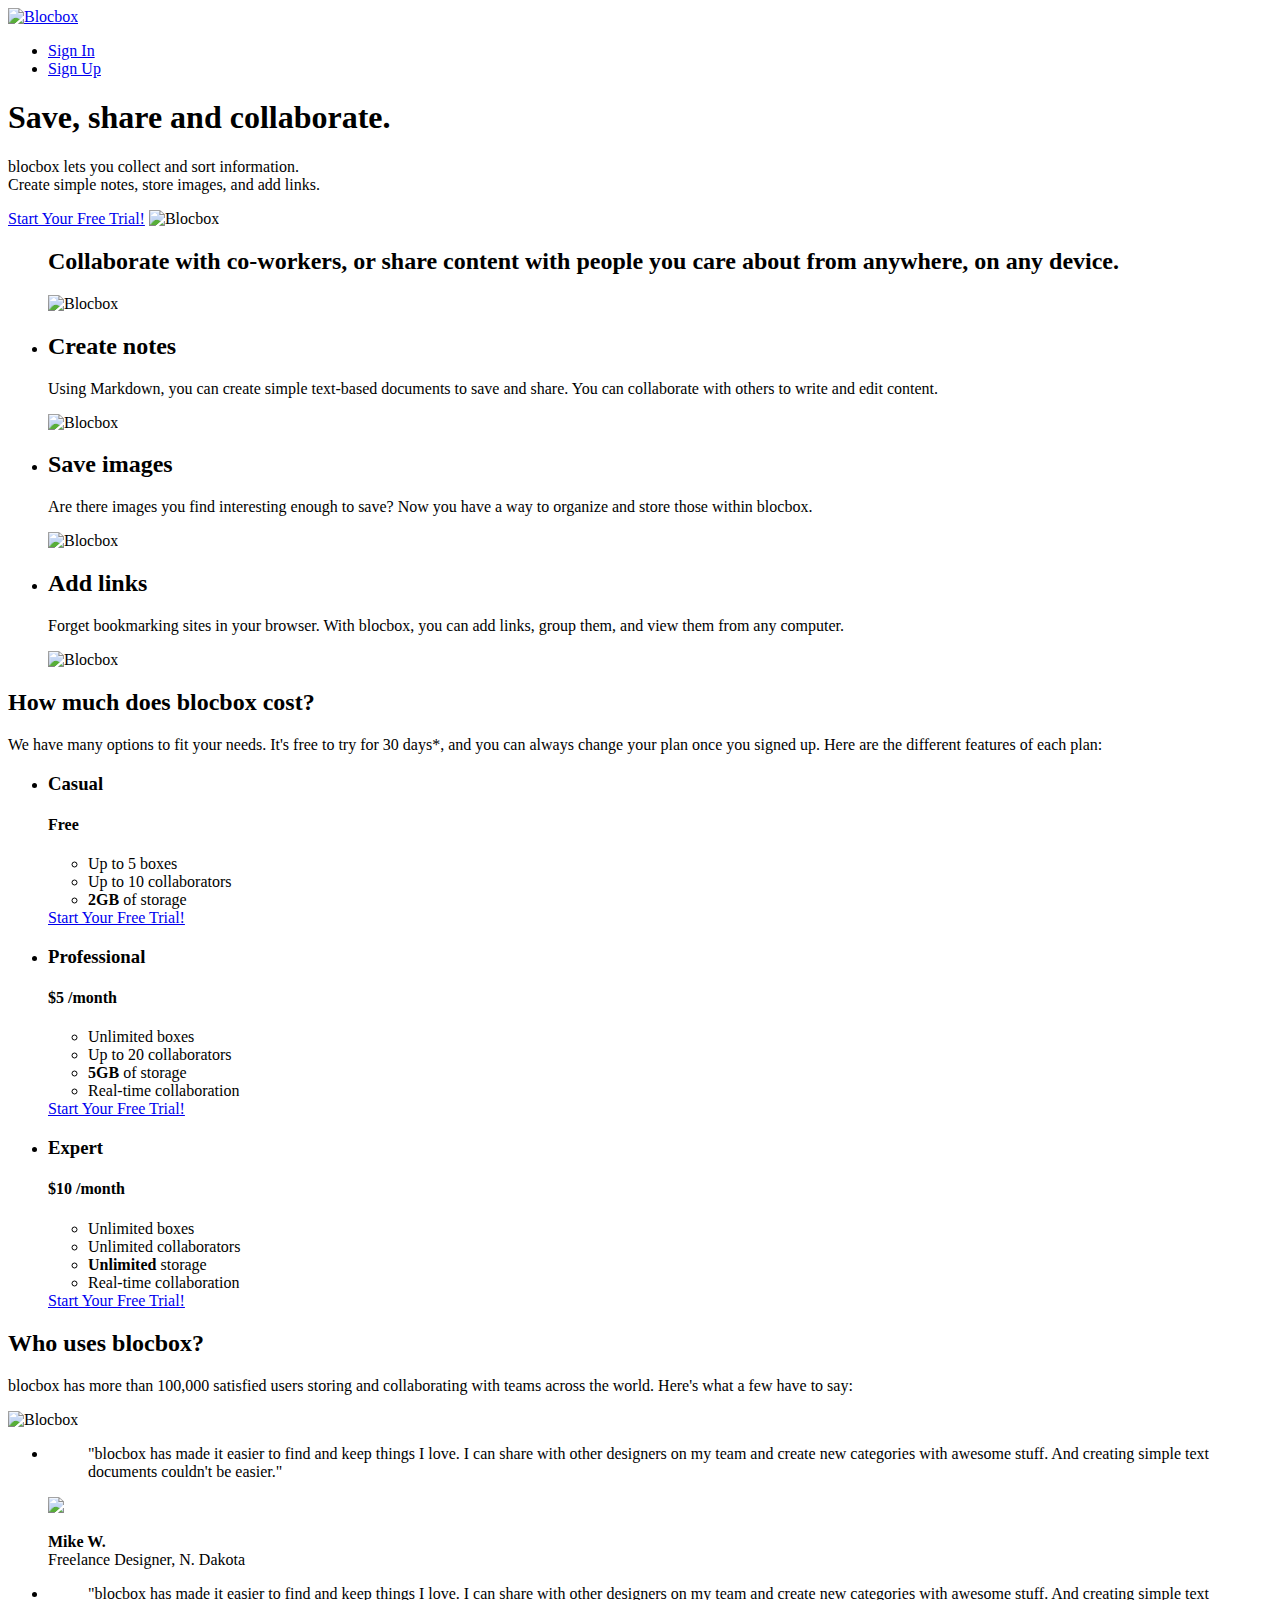
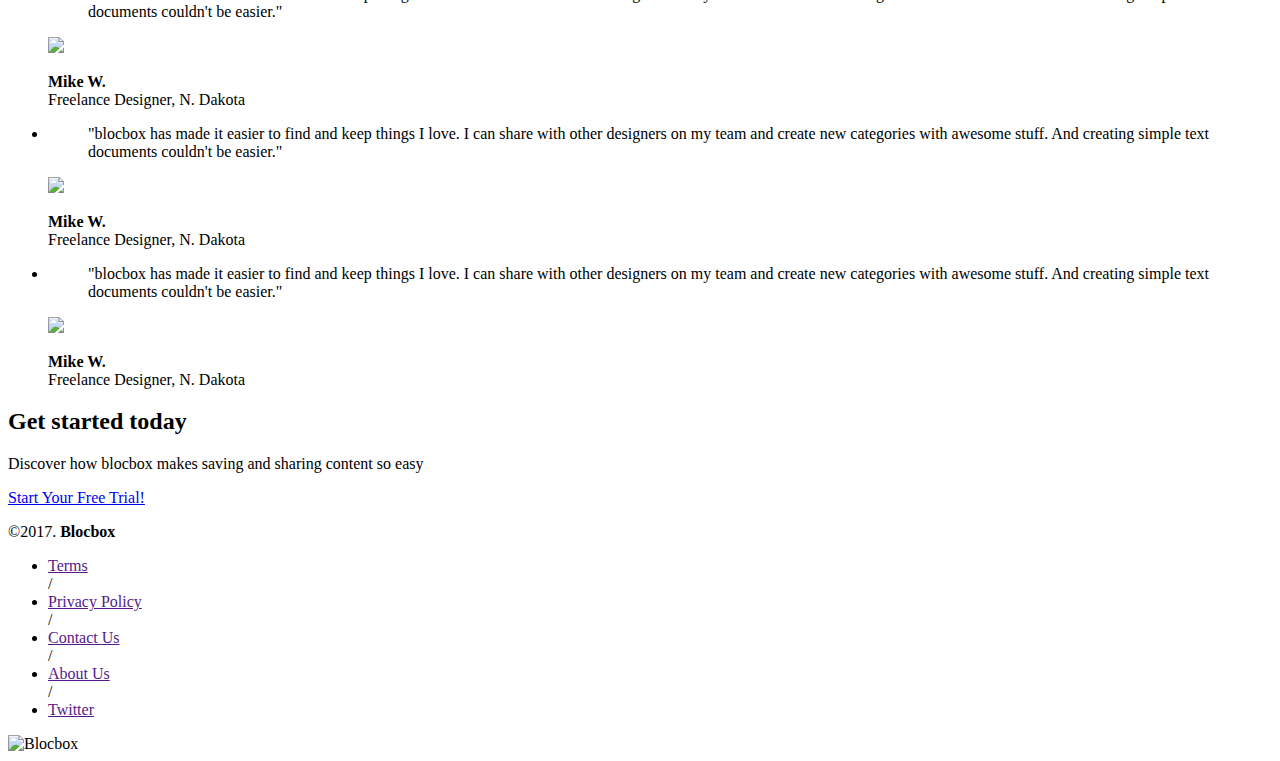
==== index.html @ abd9b82c "homepage-css-completed" ====
<!DOCTYPE html>
<html lang="en-us">
<head>
  <meta http-equiv="X-UA-Compatible" content="IE=Edge">
  <meta name="viewport" content="width=device-width,initial-scale=1">
  <meta charset="UTF-8">
  <title>Save, share and collaborate | Blocbox</title>
  <!--Google Fonts--> 
  <link href="https://fonts.googleapis.com/css?family=Droid+Sans|Droid+Serif" rel="stylesheet">
  <!-- CSS -->
  <link rel="stylesheet"href="css/normalize.css">
  <link rel="stylesheet"href="css/style.css">
  <link rel="stylesheet"href="css/font-awesome.css">
  <link rel="stylesheet"href="css/animate.css">
</head>
<body>
<!-- Hero -->
<header>
<nav class="container">
<div class="one-half">
<a href="index.html" class="site-logo"><img src="images/site-logo.png"alt="Blocbox"/></a>
</div>
<div class="one-half">
<ul>
<li><a href="signin.html">Sign In</a></li>
<li class="btn-outline"><a href="signup.html">Sign Up</a></li>
</ul>
</div>
</nav>
<div class="container hero">
<h1>Save, share and collaborate.</h1>
<h1 class="animated fadein"></h1>
<p>blocbox lets you collect and sort information.<br/>Create simple notes, store images, and add links.</p>
<a href="signup.html"class="btn">Start Your Free Trial!</a>
<img src="images/dashboard.png"alt="Blocbox"/>
</div>
</header>
<main role="main">
<!--Screenshot-->
<ul class="container">
<section class="screenshot">
<h2>Collaborate with co-workers, or share content with people you care about from anywhere, on any device.</h2>
<img src="images/screenshot.png"alt="Blocbox"/>
</section>
<!--Benefits-->
<section class="benefits">
<li>
<h2>Create notes</h2>
<p>Using Markdown, you can create simple text-based documents to save and share. You can collaborate with others to write and edit content.</p>
<img src="images/createnotes.png"alt="Blocbox"/>
</li>
<li>
<h2>Save images</h2>
<p>Are there images you find interesting enough to save? Now you have a way to organize and store those within blocbox.</p>
<img src="images/saveimages.png"alt="Blocbox"/>
</li>
<li>
<h2>Add links</h2>
<p>Forget bookmarking sites in your browser. With blocbox, you can add links, group them, and view them from any computer.</p>
<img src="images/addlinks.png"alt="Blocbox"/>
</li>
</ul>
</section>
<!--Pricing-->
<section class="pricing">
<div class="container">
<h2>How much does blocbox cost?</h2>
<p>We have many options to fit your needs. It's free to try for 30 days*, and you can always change your plan once you signed up. Here are the different features of each plan:</p>
</div>
<ul class="container">
<li class="one-third">
<div class="box">
<h3>Casual</h3>
<h4>Free</h4>
<ul>
<li>Up to 5 boxes</li>
<li>Up to 10 collaborators</li>
<li><strong>2GB</strong> of storage</li>
</ul>
<a href="signup.html"class="btn">Start Your Free Trial!</a>
</div>
</li>
<li class="one-third">
<div class="box middle">
<h3>Professional</h3>
<h4><span>$</span>5 <span class="month">/month</span></h4>
<ul>
<li>Unlimited boxes</li>
<li>Up to 20 collaborators</li>
<li><strong>5GB</strong> of storage</li>
<li>Real-time collaboration</li>
</ul>
<a href="signup.html" class="btn">Start Your Free Trial!</a>
</div>
</li>
<li class="one-third">
<div class="box">
<h3>Expert</h3>
<h4><span>$</span>10 <span class="month">/month</span></h4>
<ul>
<li>Unlimited boxes</li>
<li>Unlimited collaborators</li>
<li><strong>Unlimited</strong> storage</li>
<li>Real-time collaboration</li>
</ul>
<a href="signup.html" class="btn">Start Your Free Trial!</a>
</div>
</li>
</ul>
</section>

<!-- Testimonials -->
<section class="testimonials">
<div class="container">
<h2>Who uses blocbox?</h2>
<p>blocbox has more than 100,000 satisfied users storing and collaborating with teams across the world. Here's what a few have to say: </p>
<img src="images/testimonials.png"alt="Blocbox"/>
</div>
<ul class="container">
<li class="one-fourth">
<blockquote>"blocbox has made it easier to find and keep things I love. I can share with other designers on my team and create new categories with awesome stuff. And creating simple text documents couldn't be easier." </blockquote>
<img src=images/testimonialavatar.png"alt="Blocbox"/> 
<p class="name"><strong>Mike W.</strong><br/>Freelance Designer, N. Dakota </p>
</li>
<li class="one-fourth">
<blockquote>"blocbox has made it easier to find and keep things I love. I can share with other designers on my team and create new categories with awesome stuff. And creating simple text documents couldn't be easier." </blockquote>
<img src=images/testimonialavatar.png"alt="Blocbox"/> 
<p class="name"><strong>Mike W.</strong><br/>Freelance Designer, N. Dakota </p>
</li>
<li class="one-fourth">
<blockquote>"blocbox has made it easier to find and keep things I love. I can share with other designers on my team and create new categories with awesome stuff. And creating simple text documents couldn't be easier." </blockquote>
<img src=images/testimonialavatar.png"alt="Blocbox"/> 
<p class="name"><strong>Mike W.</strong><br/>Freelance Designer, N. Dakota </p>
</li>
<li class="one-fourth">
<blockquote>"blocbox has made it easier to find and keep things I love. I can share with other designers on my team and create new categories with awesome stuff. And creating simple text documents couldn't be easier." </blockquote>
<img src=images/testimonialavatar.png"alt="Blocbox"/> 
<p class="name"><strong>Mike W.</strong><br/>Freelance Designer, N. Dakota </p>
</li>
</ul>
<!-- sign up -->
<section class="sign up">
<div class="container">
<h2>Get started today</h2>
<p>Discover how blocbox makes saving and sharing content so easy</p>
<a href="signup.html"class="btn">Start Your Free Trial!</a>
</div>
</section>
</main>
<!-- Footer -->
<footer>
<div class="container footer-nav-block">
<div class="left-footer-block-one-third">
<p class="copyright-block">&copy;2017. <strong>Blocbox</strong>
</p>
</div>
<nav class="link-block middle-footer-block one-third">
<ul>
<li><a href="">Terms</a></li> /
<li><a href="">Privacy Policy</a></li> /
<li><a href="">Contact Us</a></li> /
<li><a href="">About Us</a></li> /
<li><a href="">Twitter</a></li> 
</ul>
</nav>
<div class="right-footer-block one-third">
<img class="logo" src="images/site-logo.png"alt="Blocbox"/>
</div>
</div>
</footer>
</body>
</html>
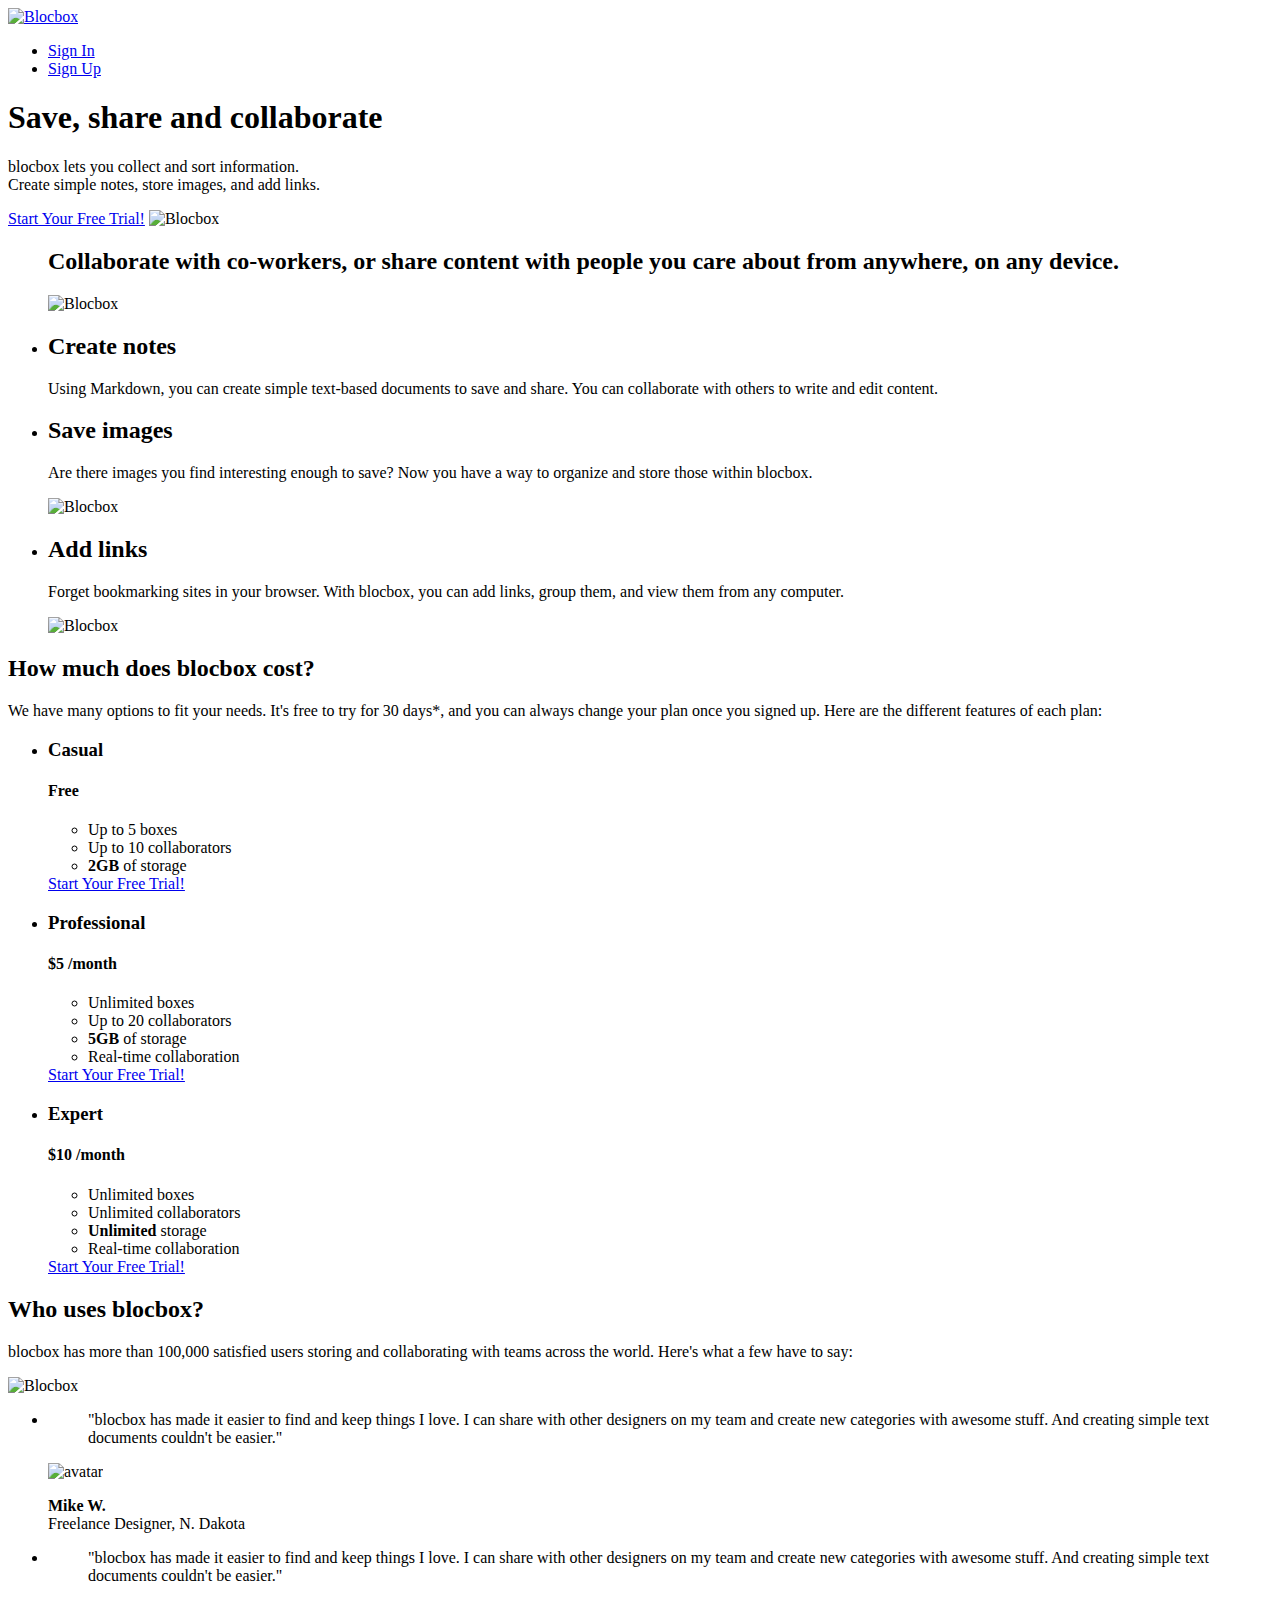
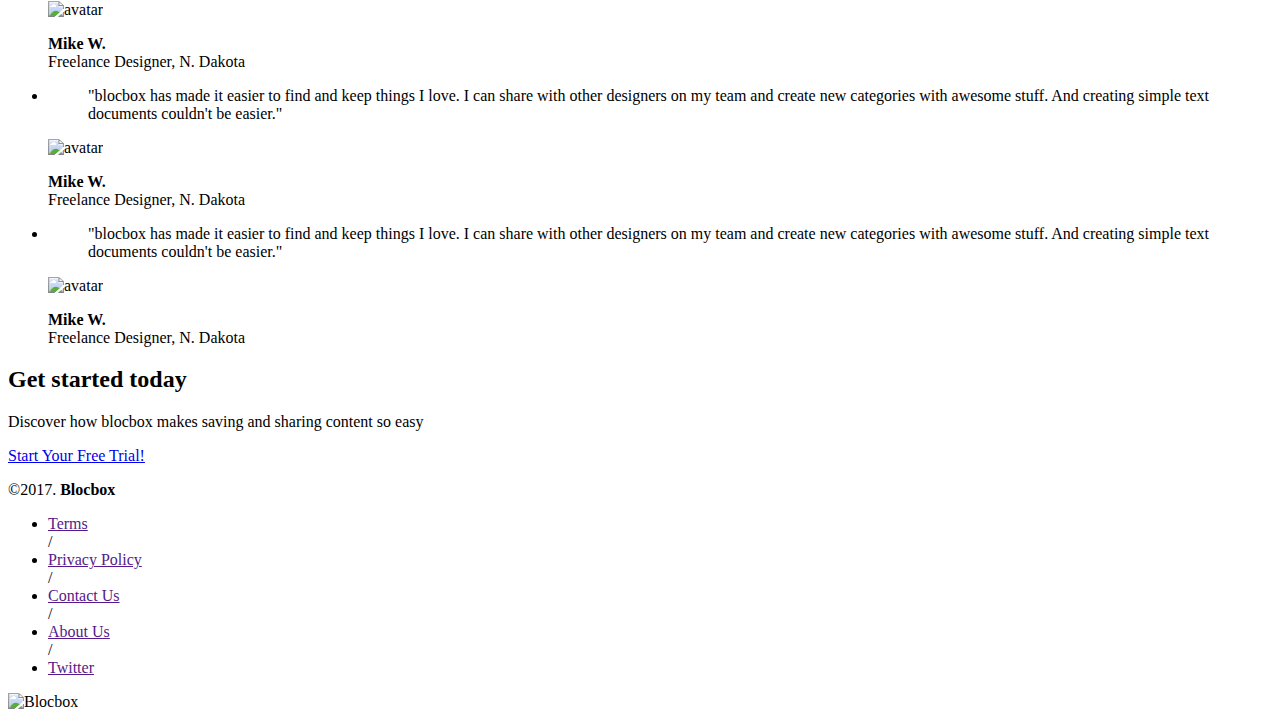
==== commit 66057c2d: "homepage-mediaqueries-completed" ====
--- a/index.html
+++ b/index.html
@@ -11,7 +11,7 @@
   <link rel="stylesheet"href="css/normalize.css">
   <link rel="stylesheet"href="css/style.css">
   <link rel="stylesheet"href="css/font-awesome.css">
-  <link rel="stylesheet"href="css/animate.css">
+  <link rel="stylesheet"href="css/animate.min.css">
 </head>
 <body>
 <!-- Hero -->
@@ -28,8 +28,9 @@
 </div>
 </nav>
 <div class="container hero">
-<h1>Save, share and collaborate.</h1>
-<h1 class="animated fadein"></h1>
+<!--<h1>Save, share and collaborate</h1>
+<h1 class="animated fadein"></h1> -->
+<h1 class="animated infinite bounce">Save, share and collaborate</h1> 
 <p>blocbox lets you collect and sort information.<br/>Create simple notes, store images, and add links.</p>
 <a href="signup.html"class="btn">Start Your Free Trial!</a>
 <img src="images/dashboard.png"alt="Blocbox"/>
@@ -47,7 +48,7 @@
 <li>
 <h2>Create notes</h2>
 <p>Using Markdown, you can create simple text-based documents to save and share. You can collaborate with others to write and edit content.</p>
-<img src="images/createnotes.png"alt="Blocbox"/>
+<background-image="images/createnotes.png"alt="Blocbox"/>
 </li>
 <li>
 <h2>Save images</h2>
@@ -119,22 +120,22 @@
 <ul class="container">
 <li class="one-fourth">
 <blockquote>"blocbox has made it easier to find and keep things I love. I can share with other designers on my team and create new categories with awesome stuff. And creating simple text documents couldn't be easier." </blockquote>
-<img src=images/testimonialavatar.png"alt="Blocbox"/> 
+<img src="https://s3.amazonaws.com/uifaces/faces/twitter/jsa/128.jpg" alt="avatar"/> 
 <p class="name"><strong>Mike W.</strong><br/>Freelance Designer, N. Dakota </p>
 </li>
 <li class="one-fourth">
 <blockquote>"blocbox has made it easier to find and keep things I love. I can share with other designers on my team and create new categories with awesome stuff. And creating simple text documents couldn't be easier." </blockquote>
-<img src=images/testimonialavatar.png"alt="Blocbox"/> 
+<img src="https://s3.amazonaws.com/uifaces/faces/twitter/jsa/128.jpg" alt="avatar"/> 
 <p class="name"><strong>Mike W.</strong><br/>Freelance Designer, N. Dakota </p>
 </li>
 <li class="one-fourth">
 <blockquote>"blocbox has made it easier to find and keep things I love. I can share with other designers on my team and create new categories with awesome stuff. And creating simple text documents couldn't be easier." </blockquote>
-<img src=images/testimonialavatar.png"alt="Blocbox"/> 
+<img src="https://s3.amazonaws.com/uifaces/faces/twitter/jsa/128.jpg" alt="avatar"/> 
 <p class="name"><strong>Mike W.</strong><br/>Freelance Designer, N. Dakota </p>
 </li>
 <li class="one-fourth">
 <blockquote>"blocbox has made it easier to find and keep things I love. I can share with other designers on my team and create new categories with awesome stuff. And creating simple text documents couldn't be easier." </blockquote>
-<img src=images/testimonialavatar.png"alt="Blocbox"/> 
+<img src="https://s3.amazonaws.com/uifaces/faces/twitter/jsa/128.jpg" alt="avatar"/> 
 <p class="name"><strong>Mike W.</strong><br/>Freelance Designer, N. Dakota </p>
 </li>
 </ul>
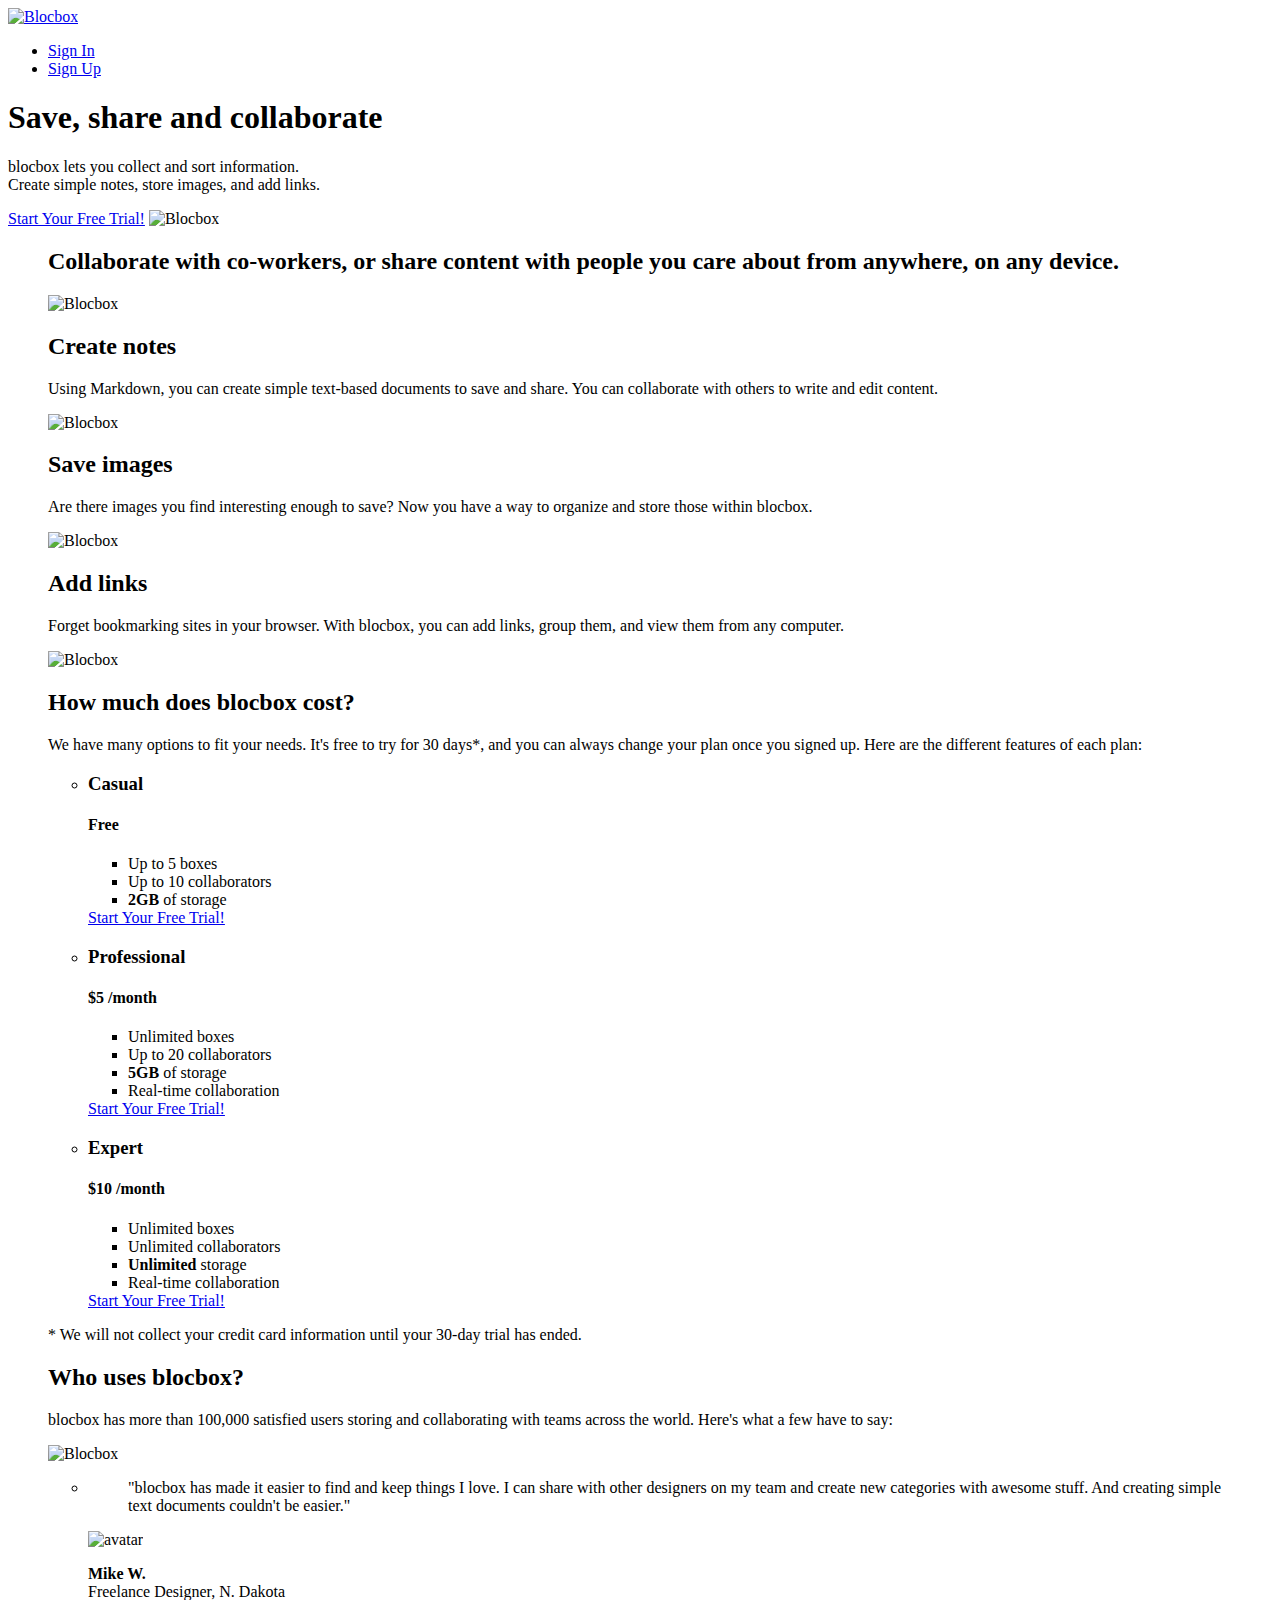
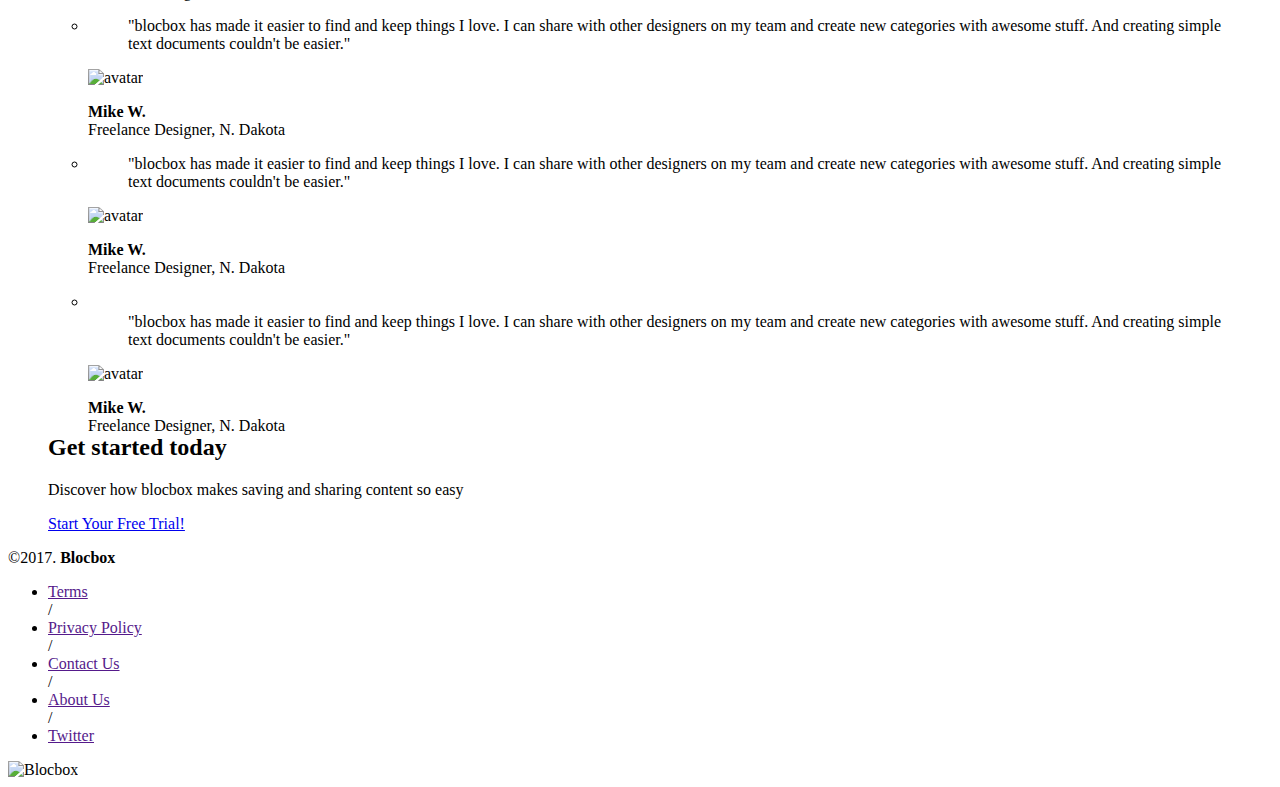
==== commit 9ef2d196: "Checkpoint-31-completed" ====
--- a/index.html
+++ b/index.html
@@ -14,6 +14,7 @@
   <link rel="stylesheet"href="css/animate.min.css">
 </head>
 <body>
+
 <!-- Hero -->
 <header>
 <nav class="container">
@@ -37,31 +38,35 @@
 </div>
 </header>
 <main role="main">
+
 <!--Screenshot-->
 <ul class="container">
 <section class="screenshot">
-<h2>Collaborate with co-workers, or share content with people you care about from anywhere, on any device.</h2>
+<h2>Collaborate with co-workers, 
+or share content with people you care about 
+from anywhere, on any device.</h2>
 <img src="images/screenshot.png"alt="Blocbox"/>
 </section>
+
 <!--Benefits-->
 <section class="benefits">
-<li>
+<div class=Create notes>
 <h2>Create notes</h2>
 <p>Using Markdown, you can create simple text-based documents to save and share. You can collaborate with others to write and edit content.</p>
-<background-image="images/createnotes.png"alt="Blocbox"/>
-</li>
-<li>
+<img src="images/createnotes.png"alt="Blocbox"/>
+</div>
+<div class=Save images>
 <h2>Save images</h2>
 <p>Are there images you find interesting enough to save? Now you have a way to organize and store those within blocbox.</p>
 <img src="images/saveimages.png"alt="Blocbox"/>
-</li>
-<li>
+</div>
+<div class=Add links>
 <h2>Add links</h2>
 <p>Forget bookmarking sites in your browser. With blocbox, you can add links, group them, and view them from any computer.</p>
 <img src="images/addlinks.png"alt="Blocbox"/>
-</li>
-</ul>
+</div>
 </section>
+
 <!--Pricing-->
 <section class="pricing">
 <div class="container">
@@ -108,6 +113,9 @@
 </div>
 </li>
 </ul>
+<div class="container">
+<p class="small"> * We will not collect your credit card information until your 30-day trial has ended.</p>
+</div>
 </section>
 
 <!-- Testimonials -->
@@ -117,6 +125,7 @@
 <p>blocbox has more than 100,000 satisfied users storing and collaborating with teams across the world. Here's what a few have to say: </p>
 <img src="images/testimonials.png"alt="Blocbox"/>
 </div>
+<section class="testimonialquotes">
 <ul class="container">
 <li class="one-fourth">
 <blockquote>"blocbox has made it easier to find and keep things I love. I can share with other designers on my team and create new categories with awesome stuff. And creating simple text documents couldn't be easier." </blockquote>
@@ -124,21 +133,28 @@
 <p class="name"><strong>Mike W.</strong><br/>Freelance Designer, N. Dakota </p>
 </li>
 <li class="one-fourth">
+<div class=boxdown>
 <blockquote>"blocbox has made it easier to find and keep things I love. I can share with other designers on my team and create new categories with awesome stuff. And creating simple text documents couldn't be easier." </blockquote>
 <img src="https://s3.amazonaws.com/uifaces/faces/twitter/jsa/128.jpg" alt="avatar"/> 
 <p class="name"><strong>Mike W.</strong><br/>Freelance Designer, N. Dakota </p>
 </li>
+</div>
 <li class="one-fourth">
 <blockquote>"blocbox has made it easier to find and keep things I love. I can share with other designers on my team and create new categories with awesome stuff. And creating simple text documents couldn't be easier." </blockquote>
 <img src="https://s3.amazonaws.com/uifaces/faces/twitter/jsa/128.jpg" alt="avatar"/> 
 <p class="name"><strong>Mike W.</strong><br/>Freelance Designer, N. Dakota </p>
 </li>
 <li class="one-fourth">
+<div class=boxdown2>
+<div style="position:relative; top:20px;">
 <blockquote>"blocbox has made it easier to find and keep things I love. I can share with other designers on my team and create new categories with awesome stuff. And creating simple text documents couldn't be easier." </blockquote>
 <img src="https://s3.amazonaws.com/uifaces/faces/twitter/jsa/128.jpg" alt="avatar"/> 
 <p class="name"><strong>Mike W.</strong><br/>Freelance Designer, N. Dakota </p>
 </li>
+</div>
 </ul>
+</section>
+
 <!-- sign up -->
 <section class="sign up">
 <div class="container">
@@ -148,6 +164,7 @@
 </div>
 </section>
 </main>
+
 <!-- Footer -->
 <footer>
 <div class="container footer-nav-block">
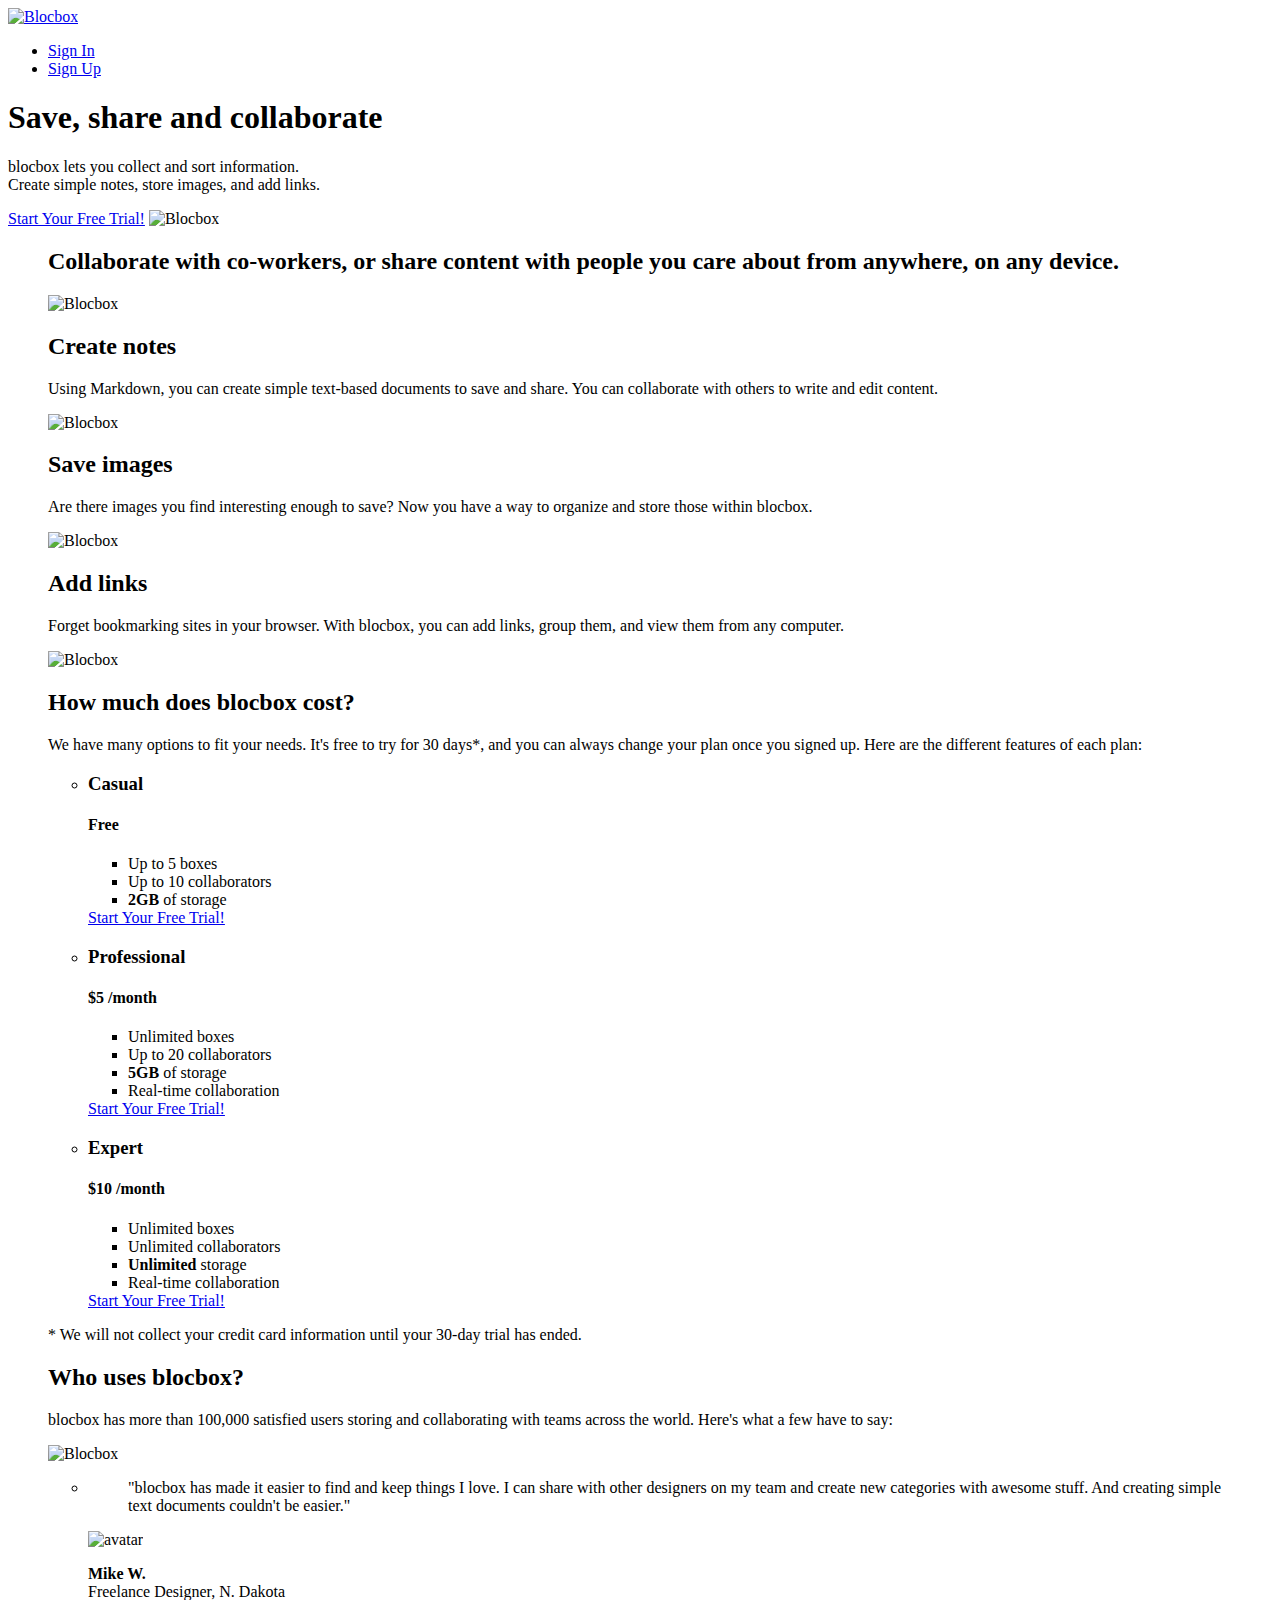
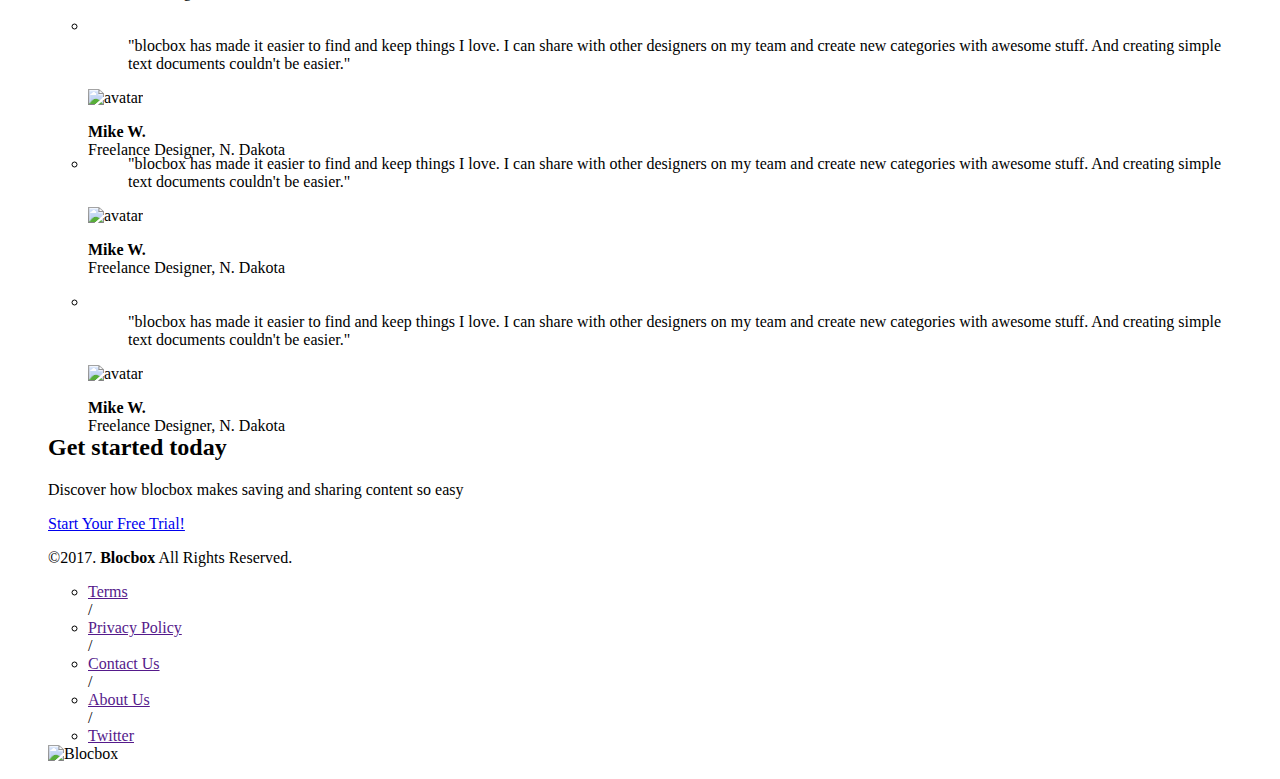
==== commit 16dbffb5: "homepage-styling-two-completed" ====
--- a/index.html
+++ b/index.html
@@ -29,16 +29,14 @@
 </div>
 </nav>
 <div class="container hero">
-<!--<h1>Save, share and collaborate</h1>
-<h1 class="animated fadein"></h1> -->
 <h1 class="animated infinite bounce">Save, share and collaborate</h1> 
 <p>blocbox lets you collect and sort information.<br/>Create simple notes, store images, and add links.</p>
 <a href="signup.html"class="btn">Start Your Free Trial!</a>
 <img src="images/dashboard.png"alt="Blocbox"/>
 </div>
 </header>
+
 <main role="main">
-
 <!--Screenshot-->
 <ul class="container">
 <section class="screenshot">
@@ -134,6 +132,7 @@
 </li>
 <li class="one-fourth">
 <div class=boxdown>
+<div style="position:relative; top:20px;">
 <blockquote>"blocbox has made it easier to find and keep things I love. I can share with other designers on my team and create new categories with awesome stuff. And creating simple text documents couldn't be easier." </blockquote>
 <img src="https://s3.amazonaws.com/uifaces/faces/twitter/jsa/128.jpg" alt="avatar"/> 
 <p class="name"><strong>Mike W.</strong><br/>Freelance Designer, N. Dakota </p>
@@ -153,23 +152,24 @@
 </li>
 </div>
 </ul>
-</section>
+</section> 
 
 <!-- sign up -->
-<section class="sign up">
+
+<section class="signup2">
 <div class="container">
 <h2>Get started today</h2>
 <p>Discover how blocbox makes saving and sharing content so easy</p>
 <a href="signup.html"class="btn">Start Your Free Trial!</a>
 </div>
 </section>
-</main>
+
 
 <!-- Footer -->
 <footer>
 <div class="container footer-nav-block">
 <div class="left-footer-block-one-third">
-<p class="copyright-block">&copy;2017. <strong>Blocbox</strong>
+<p class="copyright-block">&copy;2017. <strong>Blocbox</strong> All Rights Reserved.
 </p>
 </div>
 <nav class="link-block middle-footer-block one-third">
@@ -184,7 +184,7 @@
 <div class="right-footer-block one-third">
 <img class="logo" src="images/site-logo.png"alt="Blocbox"/>
 </div>
-</div>
 </footer>
 </body>
+</main>
 </html>
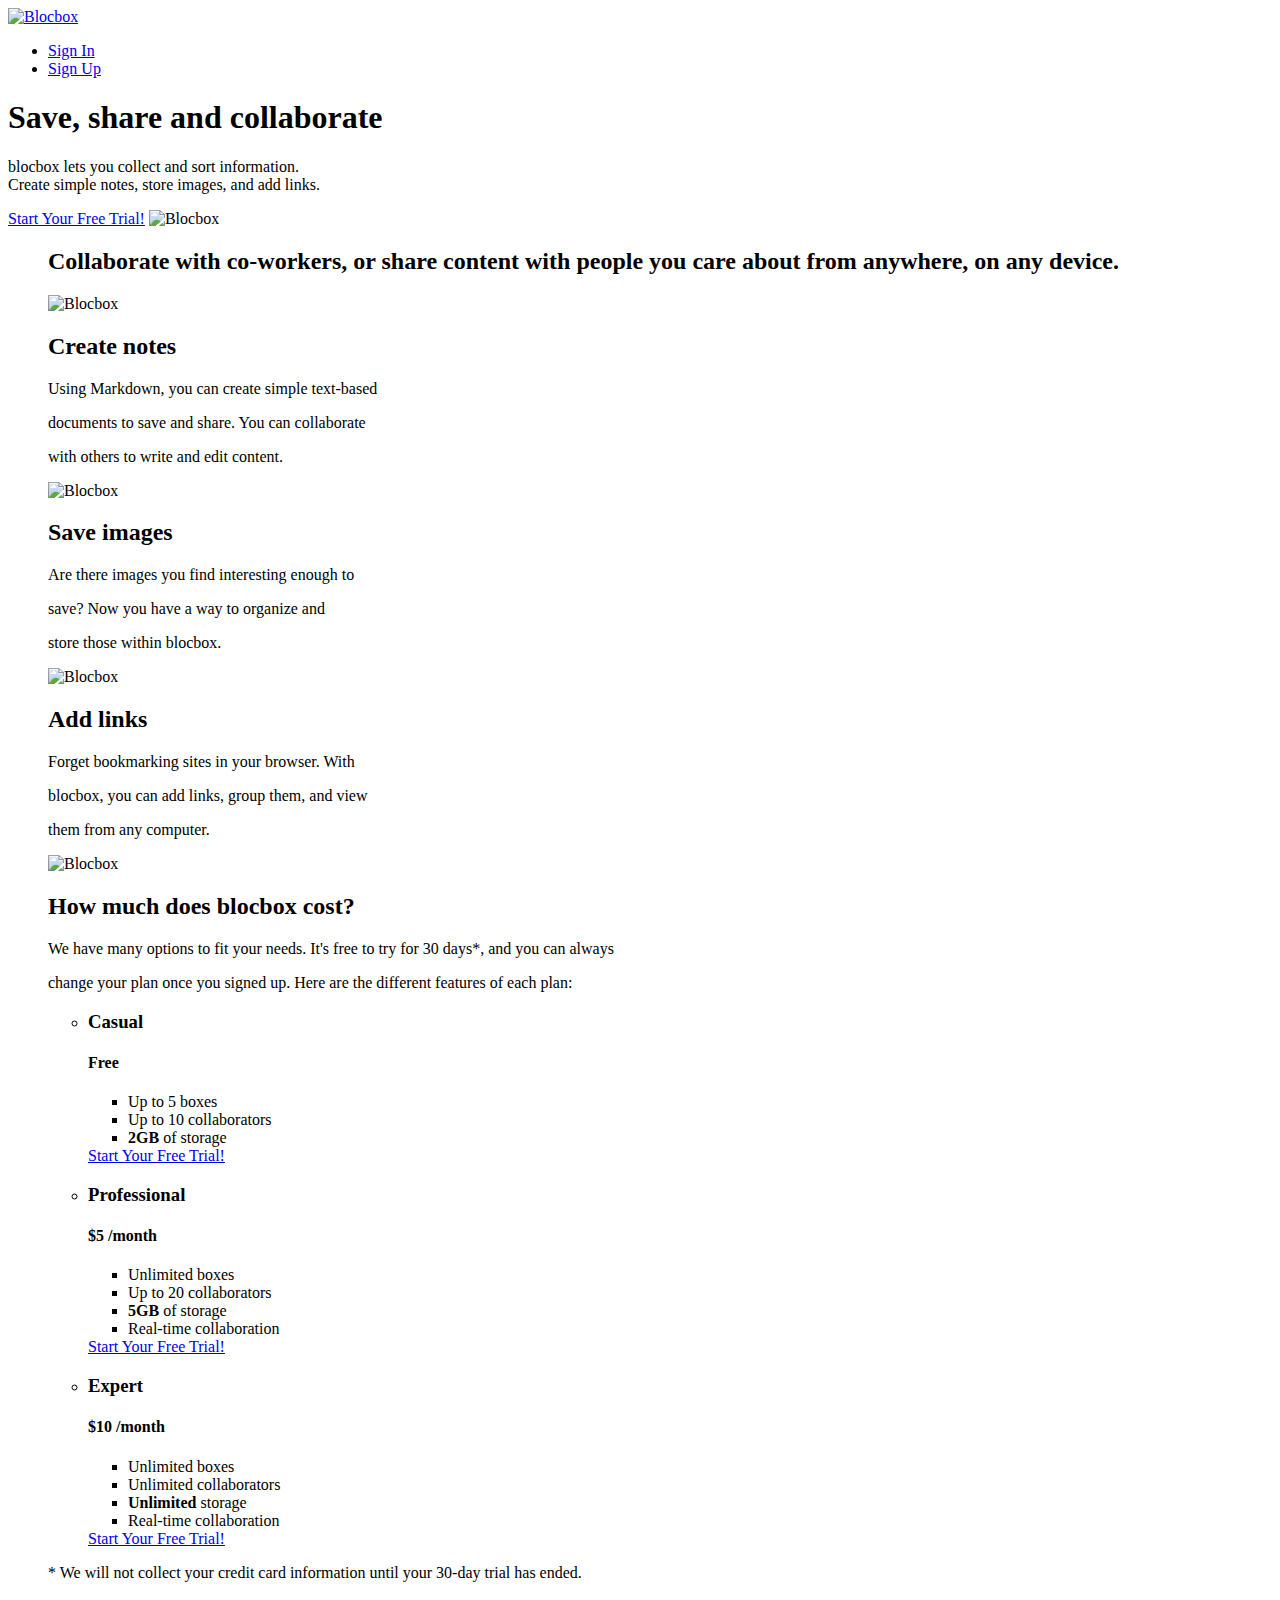
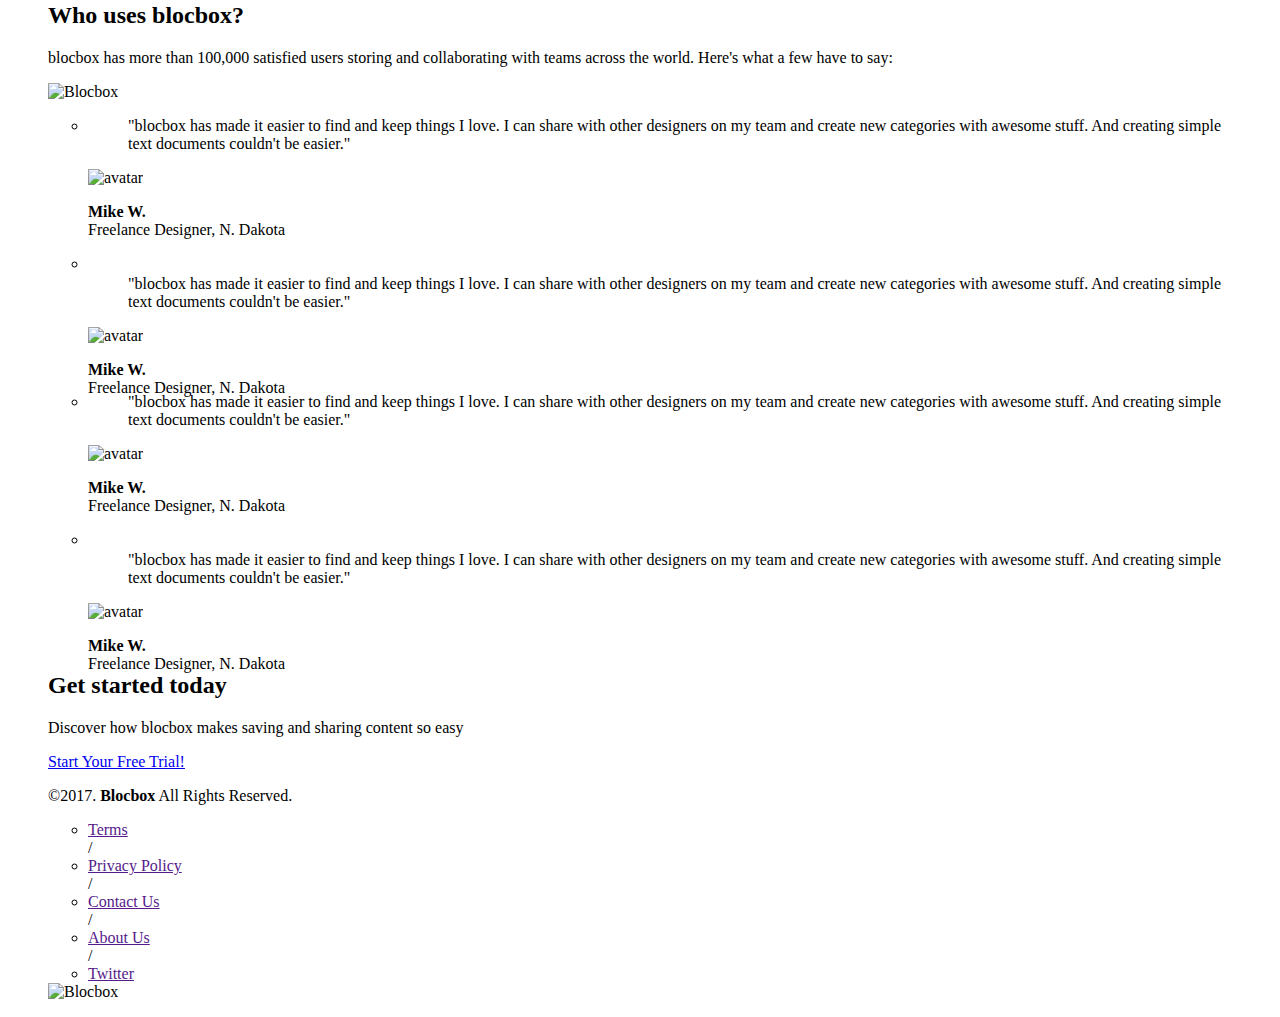
==== commit d82e14f5: "Checkpoint-33-completed" ====
--- a/index.html
+++ b/index.html
@@ -50,17 +50,23 @@
 <section class="benefits">
 <div class=Create notes>
 <h2>Create notes</h2>
-<p>Using Markdown, you can create simple text-based documents to save and share. You can collaborate with others to write and edit content.</p>
+<p>Using Markdown, you can create simple text-based</p> 
+<p>documents to save and share. You can collaborate </p>
+<p>with others to write and edit content.</p>
 <img src="images/createnotes.png"alt="Blocbox"/>
 </div>
 <div class=Save images>
 <h2>Save images</h2>
-<p>Are there images you find interesting enough to save? Now you have a way to organize and store those within blocbox.</p>
+<p>Are there images you find interesting enough to</p> 
+<p>save? Now you have a way to organize and</p> 
+<p>store those within blocbox.</p>
 <img src="images/saveimages.png"alt="Blocbox"/>
 </div>
 <div class=Add links>
 <h2>Add links</h2>
-<p>Forget bookmarking sites in your browser. With blocbox, you can add links, group them, and view them from any computer.</p>
+<p>Forget bookmarking sites in your browser. With</p>
+<p> blocbox, you can add links, group them, and view</p>
+<p> them from any computer.</p>
 <img src="images/addlinks.png"alt="Blocbox"/>
 </div>
 </section>
@@ -69,7 +75,8 @@
 <section class="pricing">
 <div class="container">
 <h2>How much does blocbox cost?</h2>
-<p>We have many options to fit your needs. It's free to try for 30 days*, and you can always change your plan once you signed up. Here are the different features of each plan:</p>
+<p>We have many options to fit your needs. It's free to try for 30 days*, and you can always</p>
+<p> change your plan once you signed up. Here are the different features of each plan:</p>
 </div>
 <ul class="container">
 <li class="one-third">
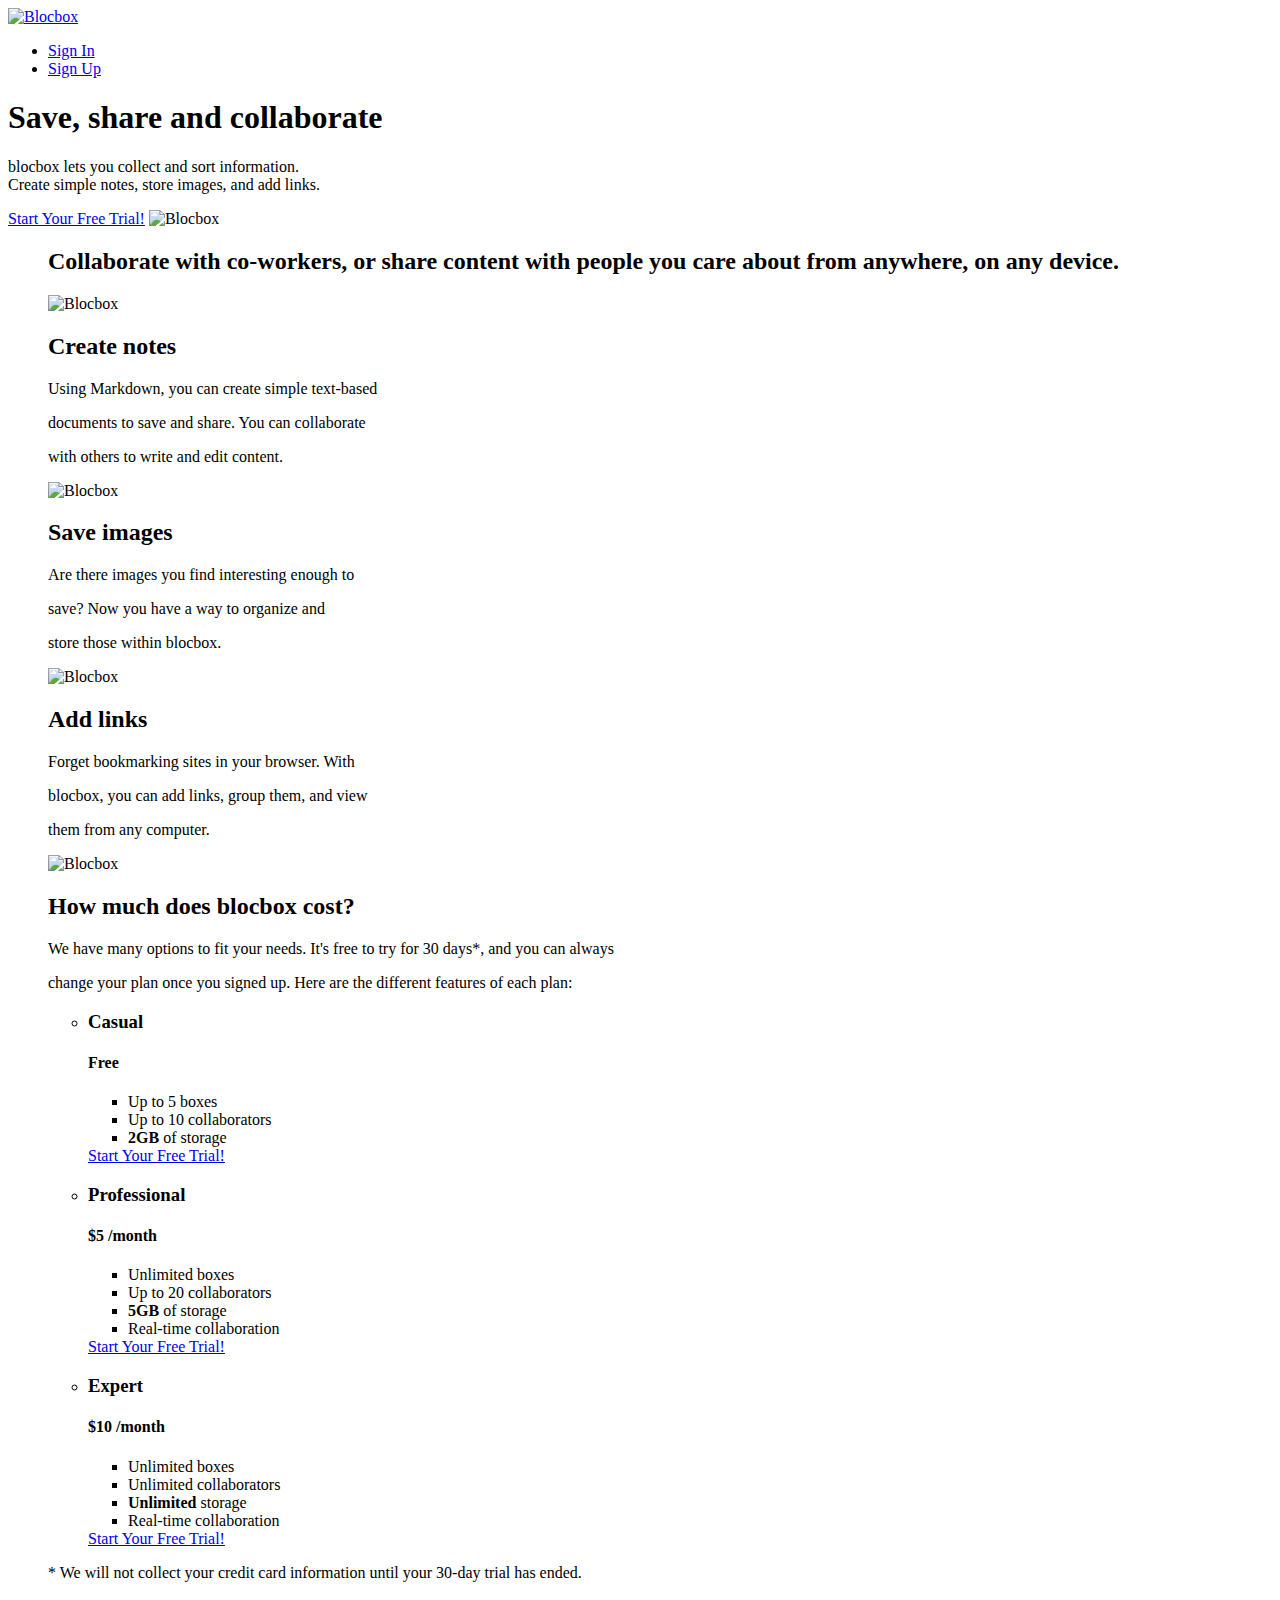
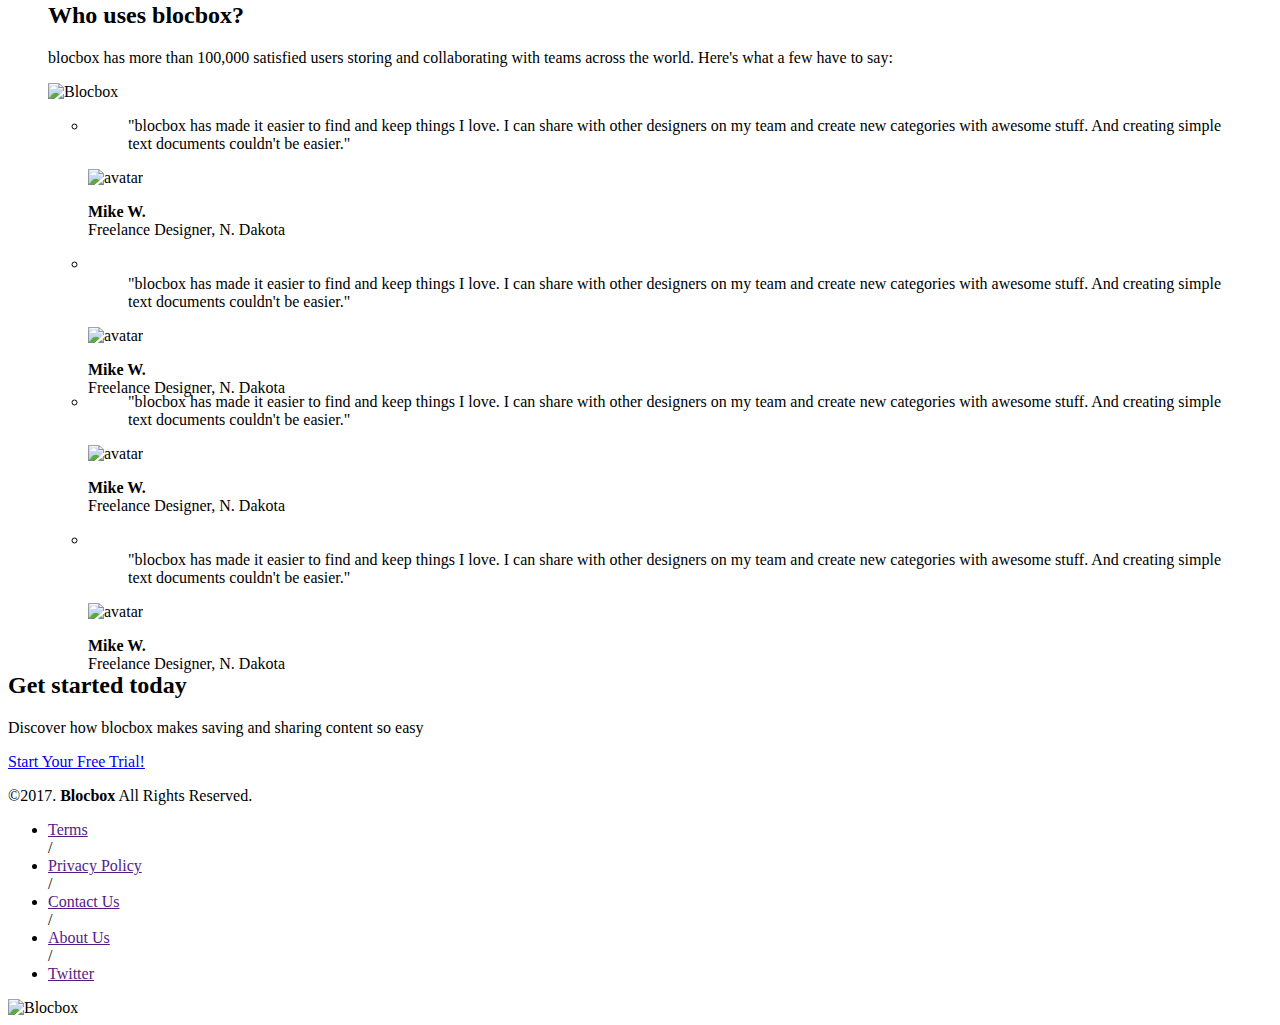
==== commit 4c8c5cef: "dashboard-html-completed" ====
--- a/index.html
+++ b/index.html
@@ -160,6 +160,7 @@
 </div>
 </ul>
 </section> 
+</main>
 
 <!-- sign up -->
 
@@ -193,5 +194,4 @@
 </div>
 </footer>
 </body>
-</main>
 </html>
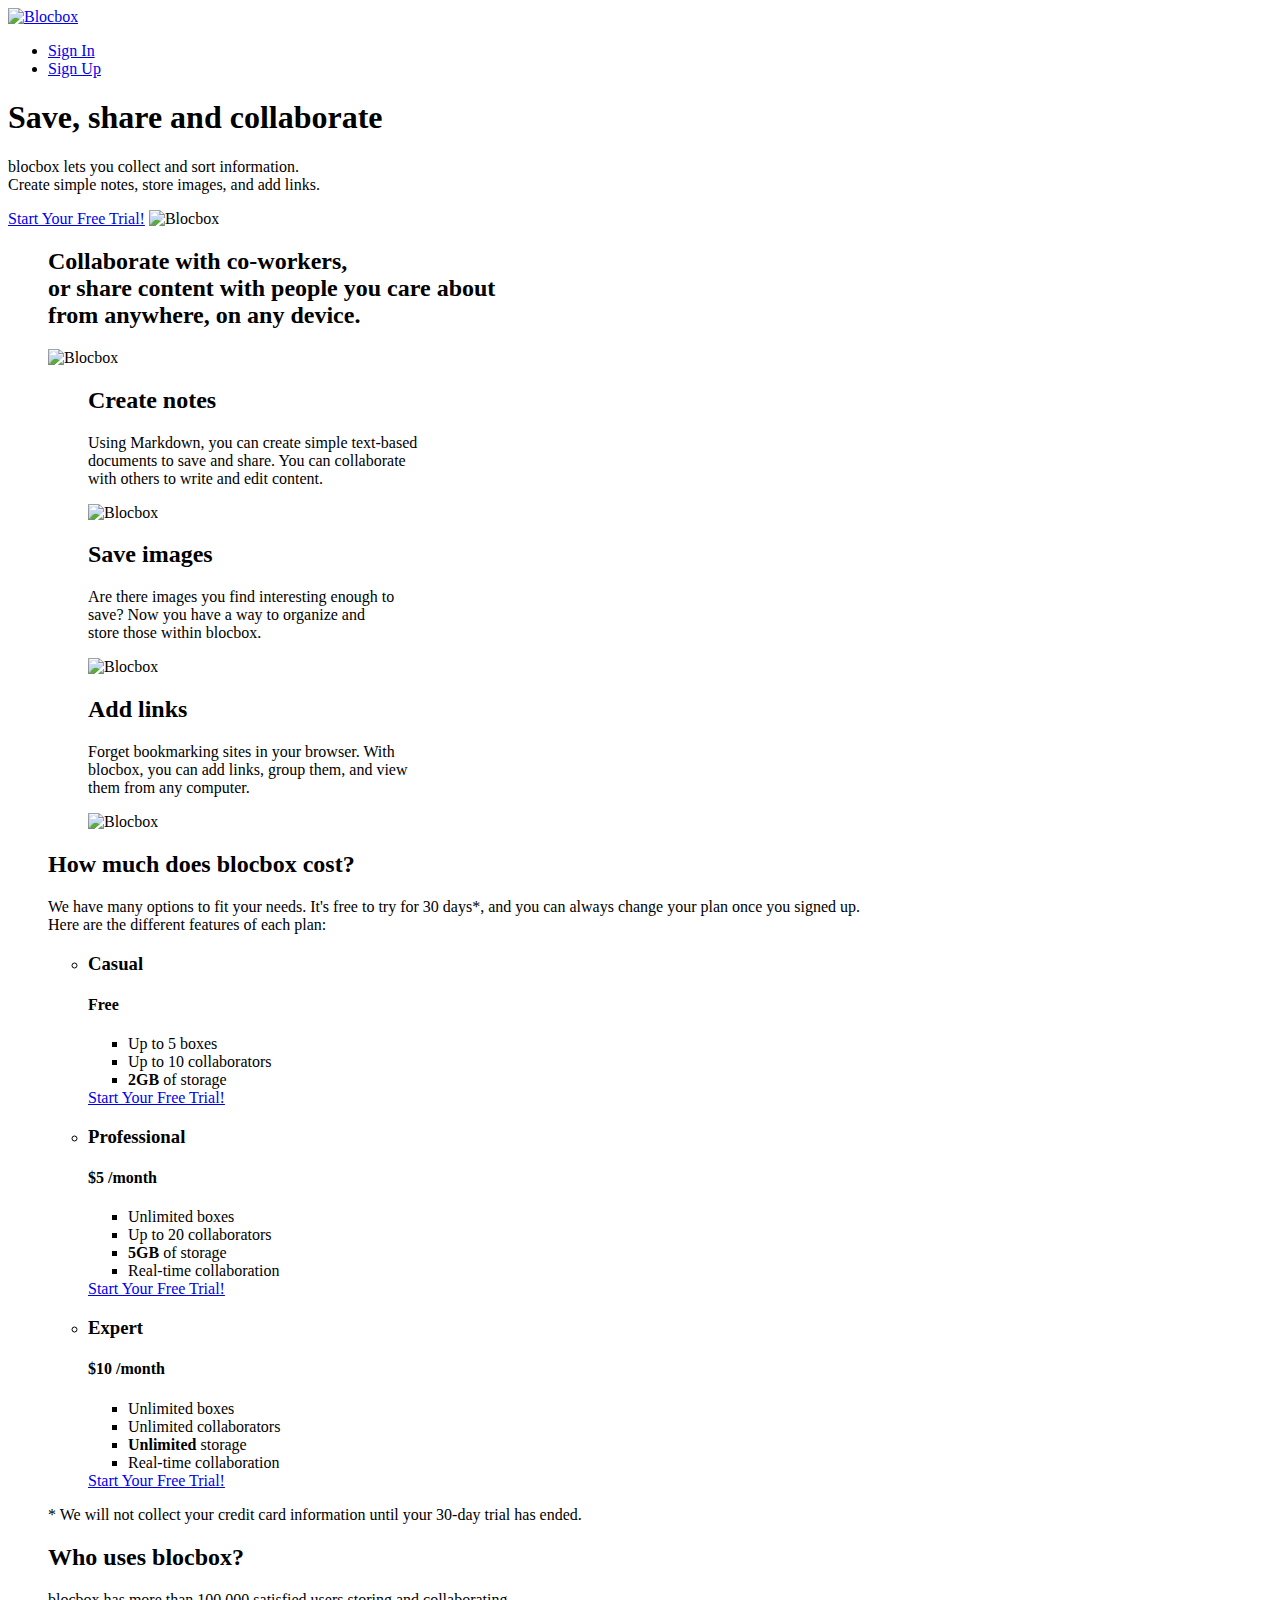
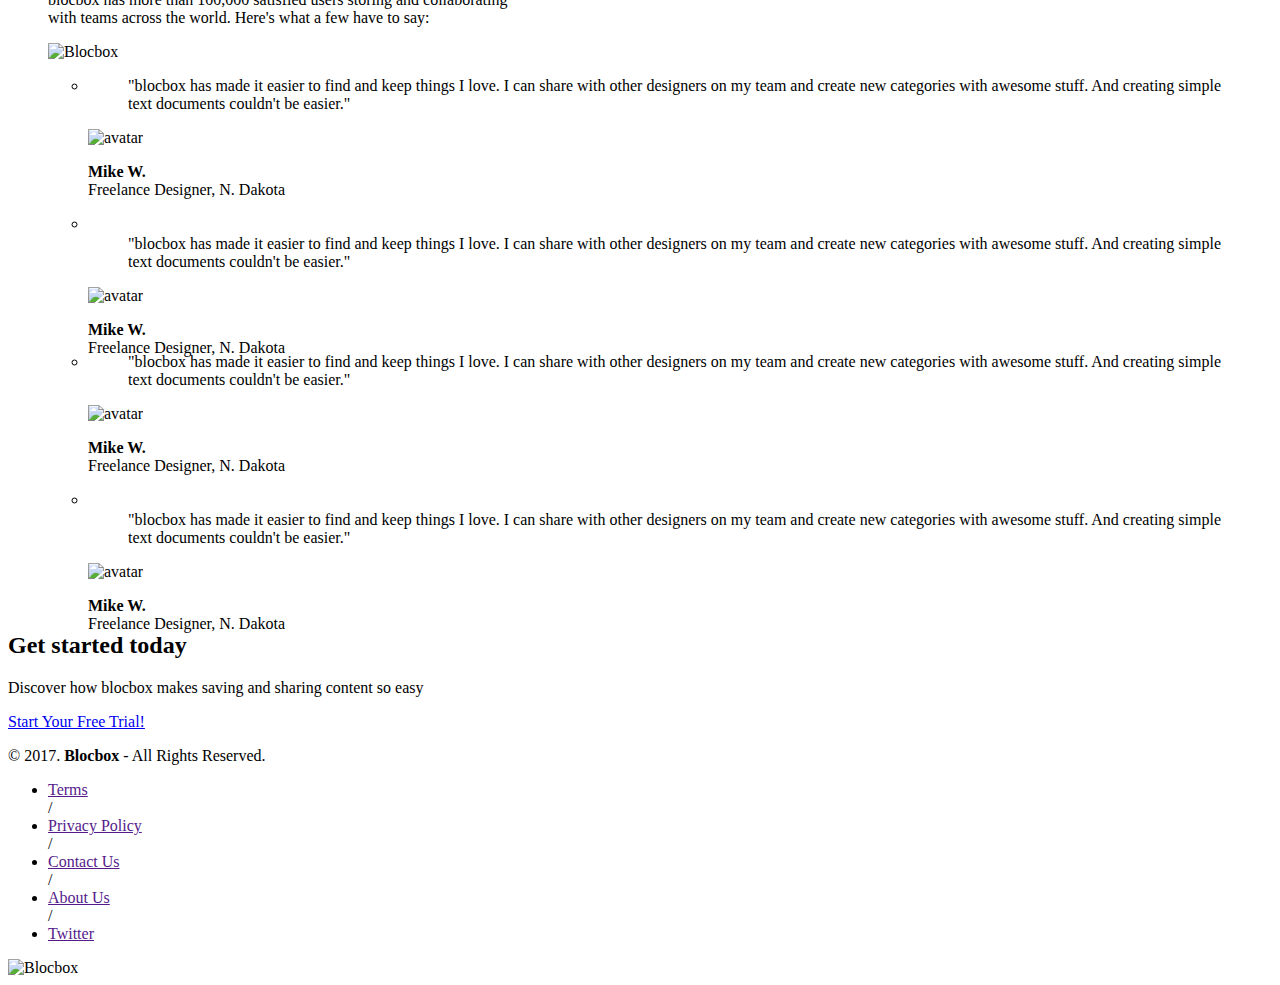
==== commit 72d333a8: "Checkpoint-34-completed" ====
--- a/index.html
+++ b/index.html
@@ -17,91 +17,83 @@
 
 <!-- Hero -->
 <header>
-<nav class="container">
-<div class="one-half">
-<a href="index.html" class="site-logo"><img src="images/site-logo.png"alt="Blocbox"/></a>
+  <nav class="container">
+  <div class="one-half">
+  <a href="index.html" class="site-logo"><img src="images/site-logo.png"alt="Blocbox"/></a>
 </div>
-<div class="one-half">
+  <div class="one-half">
 <ul>
-<li><a href="signin.html">Sign In</a></li>
-<li class="btn-outline"><a href="signup.html">Sign Up</a></li>
+  <li><a href="signin.html">Sign In</a></li>
+  <li class="btn-outline"><a href="signup.html">Sign Up</a></li>
 </ul>
 </div>
 </nav>
-<div class="container hero">
-<h1 class="animated infinite bounce">Save, share and collaborate</h1> 
-<p>blocbox lets you collect and sort information.<br/>Create simple notes, store images, and add links.</p>
-<a href="signup.html"class="btn">Start Your Free Trial!</a>
-<img src="images/dashboard.png"alt="Blocbox"/>
+  <div class="container hero">
+  <h1 class="animated infinite bounce">Save, share and collaborate</h1> 
+  <p>blocbox lets you collect and sort information.<br/>Create simple notes, store images, and add links.</p>
+  <a href="signup.html"class="btn">Start Your Free Trial!</a>
+  <img src="images/dashboard.png"alt="Blocbox"/>
 </div>
 </header>
 
 <main role="main">
 <!--Screenshot-->
-<ul class="container">
-<section class="screenshot">
-<h2>Collaborate with co-workers, 
-or share content with people you care about 
-from anywhere, on any device.</h2>
-<img src="images/screenshot.png"alt="Blocbox"/>
+  <ul class="container">
+  <section class="screenshot">
+  <h2>Collaborate with co-workers,<br>or share content with people you care about<br>from anywhere, on any device.</h2>
+  <img src="images/screenshot.png"alt="Blocbox"/>
 </section>
 
 <!--Benefits-->
-<section class="benefits">
-<div class=Create notes>
-<h2>Create notes</h2>
-<p>Using Markdown, you can create simple text-based</p> 
-<p>documents to save and share. You can collaborate </p>
-<p>with others to write and edit content.</p>
-<img src="images/createnotes.png"alt="Blocbox"/>
+  <section class="benefits">
+  <ul class="container">
+  <div class=Create-notes>
+  <h2>Create notes</h2>
+  <p>Using Markdown, you can create simple text-based<br>documents to save and share. You can collaborate <br>with others to write and edit content.</p>
+  <img src="images/createnotes.png"alt="Blocbox"/>
 </div>
-<div class=Save images>
-<h2>Save images</h2>
-<p>Are there images you find interesting enough to</p> 
-<p>save? Now you have a way to organize and</p> 
-<p>store those within blocbox.</p>
-<img src="images/saveimages.png"alt="Blocbox"/>
+  <div class=Save-images>
+  <h2>Save images</h2>
+  <p>Are there images you find interesting enough to<br>save? Now you have a way to organize and<br>store those within blocbox.</p>
+  <img src="images/saveimages.png"alt="Blocbox"/>
 </div>
-<div class=Add links>
-<h2>Add links</h2>
-<p>Forget bookmarking sites in your browser. With</p>
-<p> blocbox, you can add links, group them, and view</p>
-<p> them from any computer.</p>
-<img src="images/addlinks.png"alt="Blocbox"/>
+  <div class=Add-links>
+  <h2>Add links</h2>
+  <p>Forget bookmarking sites in your browser. With<br>blocbox, you can add links, group them, and view<br>them from any computer.</p>
+  <img src="images/addlinks.png"alt="Blocbox"/>
 </div>
 </section>
 
 <!--Pricing-->
-<section class="pricing">
-<div class="container">
-<h2>How much does blocbox cost?</h2>
-<p>We have many options to fit your needs. It's free to try for 30 days*, and you can always</p>
-<p> change your plan once you signed up. Here are the different features of each plan:</p>
-</div>
-<ul class="container">
-<li class="one-third">
-<div class="box">
-<h3>Casual</h3>
-<h4>Free</h4>
+  <section class="pricing">
+    <div class="container">
+      <h2>How much does blocbox cost?</h2>
+      <p>We have many options to fit your needs. It's free to try for 30 days*, and you can always change your plan once you signed up.<br>Here are the different features of each plan:</p>
+  </div>
+  <ul class="container">
+    <li class="one-third">
+      <div class="box">
+        <h3>Casual</h3>
+        <h4>Free</h4>
+        <ul>
+          <li>Up to 5 boxes</li>
+          <li>Up to 10 collaborators</li>
+          <li><strong>2GB</strong> of storage</li>
+        </ul>
+        <a href="signup.html"class="btn">Start Your Free Trial!</a>
+      </div>
+    </li>
+  <li class="one-third">
+    <div class="box middle">
+  <h3>Professional</h3>
+  <h4><span>$</span>5 <span class="month">/month</span></h4>
 <ul>
-<li>Up to 5 boxes</li>
-<li>Up to 10 collaborators</li>
-<li><strong>2GB</strong> of storage</li>
+  <li>Unlimited boxes</li>
+  <li>Up to 20 collaborators</li>
+  <li><strong>5GB</strong> of storage</li>
+  <li>Real-time collaboration</li>
 </ul>
-<a href="signup.html"class="btn">Start Your Free Trial!</a>
-</div>
-</li>
-<li class="one-third">
-<div class="box middle">
-<h3>Professional</h3>
-<h4><span>$</span>5 <span class="month">/month</span></h4>
-<ul>
-<li>Unlimited boxes</li>
-<li>Up to 20 collaborators</li>
-<li><strong>5GB</strong> of storage</li>
-<li>Real-time collaboration</li>
-</ul>
-<a href="signup.html" class="btn">Start Your Free Trial!</a>
+  <a href="signup.html" class="btn">Start Your Free Trial!</a>
 </div>
 </li>
 <li class="one-third">
@@ -118,16 +110,16 @@
 </div>
 </li>
 </ul>
-<div class="container">
-<p class="small"> * We will not collect your credit card information until your 30-day trial has ended.</p>
-</div>
+<!-- <div class="container"> -->
+<p class="small">* We will not collect your credit card information until your 30-day trial has ended.</p>
+<!--</div> -->
 </section>
 
 <!-- Testimonials -->
 <section class="testimonials">
 <div class="container">
 <h2>Who uses blocbox?</h2>
-<p>blocbox has more than 100,000 satisfied users storing and collaborating with teams across the world. Here's what a few have to say: </p>
+<p>blocbox has more than 100,000 satisfied users storing and collaborating<br>with teams across the world. Here's what a few have to say: </p>
 <img src="images/testimonials.png"alt="Blocbox"/>
 </div>
 <section class="testimonialquotes">
@@ -169,16 +161,15 @@
 <h2>Get started today</h2>
 <p>Discover how blocbox makes saving and sharing content so easy</p>
 <a href="signup.html"class="btn">Start Your Free Trial!</a>
-</div>
-</section>
+</div> 
+</section> 
 
 
 <!-- Footer -->
 <footer>
 <div class="container footer-nav-block">
 <div class="left-footer-block-one-third">
-<p class="copyright-block">&copy;2017. <strong>Blocbox</strong> All Rights Reserved.
-</p>
+<p class="copyright-block">&copy; 2017. <strong>Blocbox</strong> - All Rights Reserved.</p>
 </div>
 <nav class="link-block middle-footer-block one-third">
 <ul>
@@ -192,6 +183,7 @@
 <div class="right-footer-block one-third">
 <img class="logo" src="images/site-logo.png"alt="Blocbox"/>
 </div>
+</div>
 </footer>
 </body>
 </html>
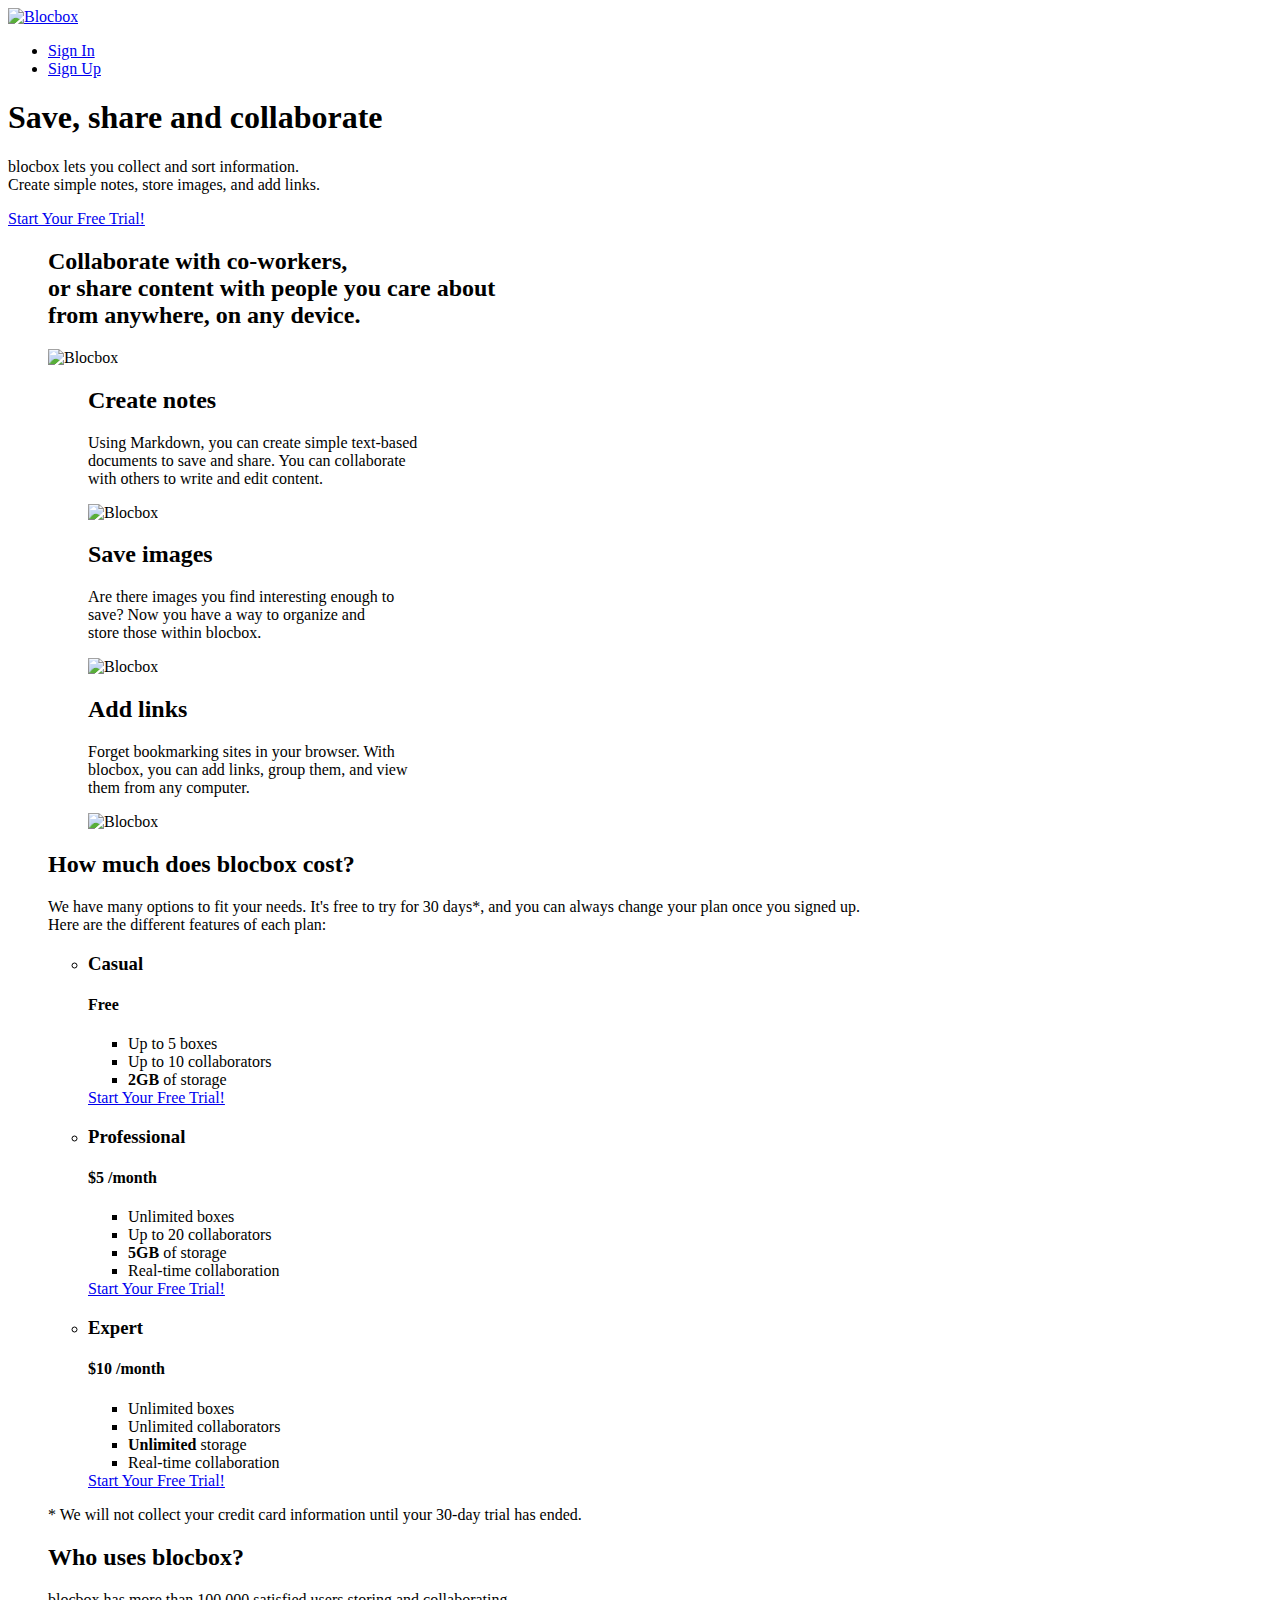
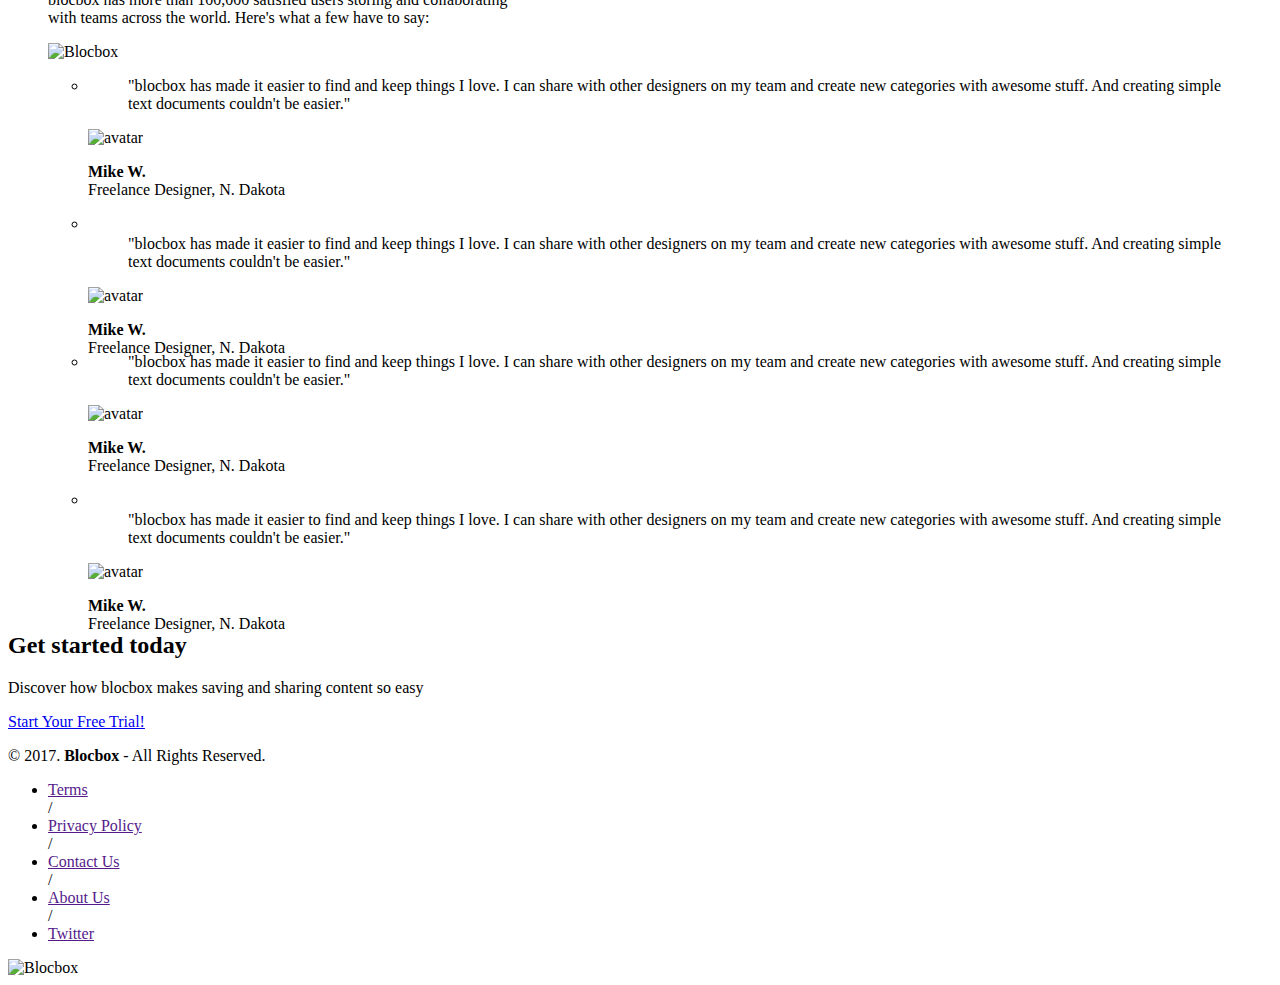
==== commit 1d07d250: "Checkpoint-35-completed" ====
--- a/index.html
+++ b/index.html
@@ -32,7 +32,7 @@
   <h1 class="animated infinite bounce">Save, share and collaborate</h1> 
   <p>blocbox lets you collect and sort information.<br/>Create simple notes, store images, and add links.</p>
   <a href="signup.html"class="btn">Start Your Free Trial!</a>
-  <img src="images/dashboard.png"alt="Blocbox"/>
+  <!--<img src="images/dashboard.png"alt="Blocbox"/>-->
 </div>
 </header>
 
@@ -41,7 +41,7 @@
   <ul class="container">
   <section class="screenshot">
   <h2>Collaborate with co-workers,<br>or share content with people you care about<br>from anywhere, on any device.</h2>
-  <img src="images/screenshot.png"alt="Blocbox"/>
+  <img src="images/screenshot.png"alt="Blocbox"/> 
 </section>
 
 <!--Benefits-->
@@ -110,9 +110,9 @@
 </div>
 </li>
 </ul>
-<!-- <div class="container"> -->
+<div class="container"> 
 <p class="small">* We will not collect your credit card information until your 30-day trial has ended.</p>
-<!--</div> -->
+</div> 
 </section>
 
 <!-- Testimonials -->
